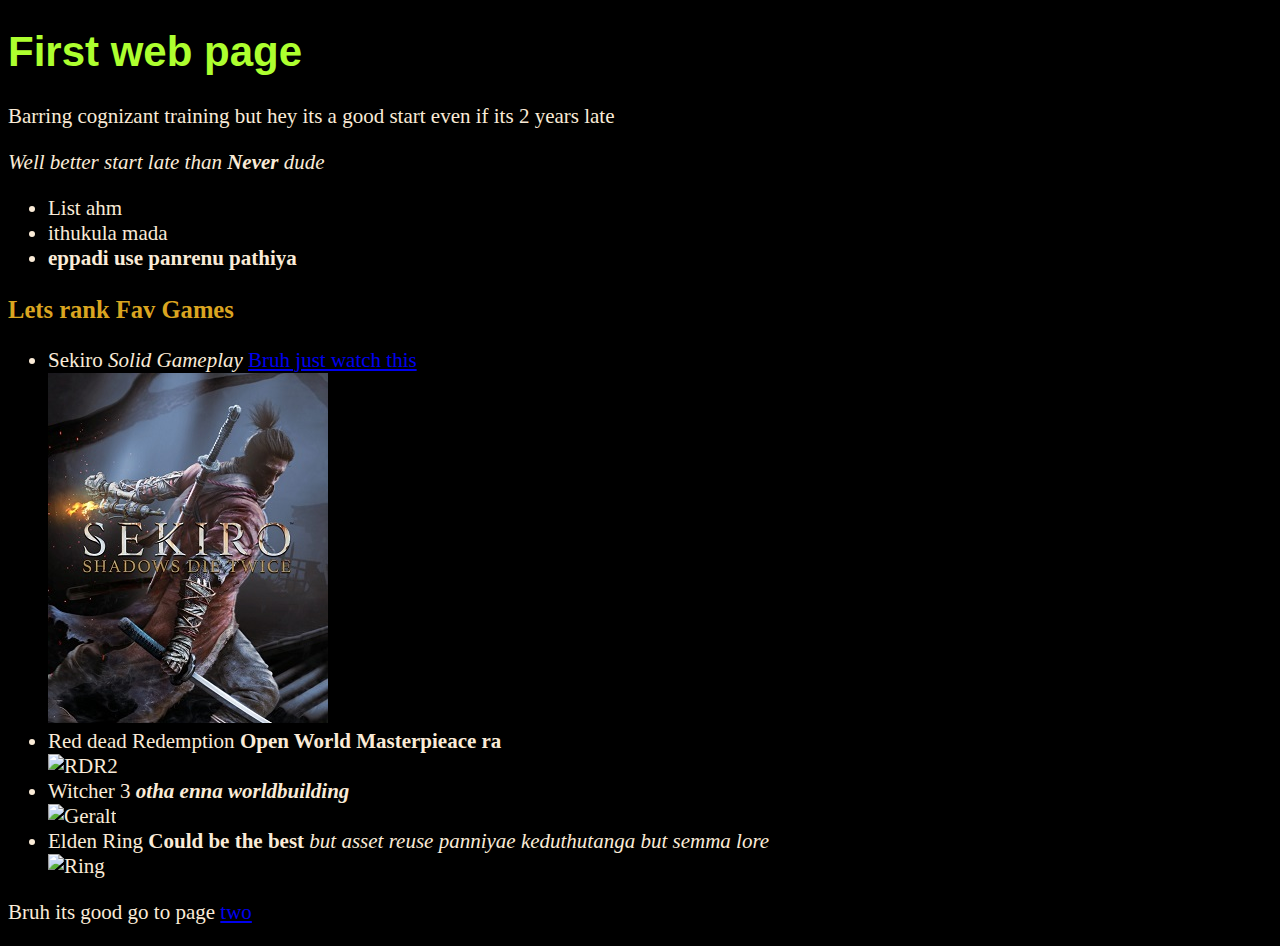
==== index.html @ dcb10bb5 "nevermind learned external css" ====
<!DOCTYPE html>
<html lang="en">
<head>
    <meta charset="UTF-8">
    <meta name="viewport" content="width=device-width, initial-scale=1.0">
    <title>First web page</title>
    <link rel="stylesheet" href="css/style.css">
</head>
<body>
    <!--Strong means bold em means itallic b and i also work but not recommed reason best practices-->
    <h1><strong>First web page</strong></h1><p> Barring cognizant training but hey its a good start even if its 2 years late</p>
    <p><em>Well better start late than <strong>Never</strong> dude</em></p>
    <ul>
        <li>List ahm</li>
        <li>ithukula mada</li>
        <li><strong>eppadi use panrenu pathiya</strong></li>
    </ul>
    <h3><strong>Lets rank Fav Games</strong></h3>
    <ul>
        <li>Sekiro <em>Solid Gameplay</em> <a href="https://youtu.be/PdiWnCGNNao">Bruh just watch this</a></li>
        <img src="./img/Sekiro_art.jpg" alt="Sekiro">
        <li>Red dead Redemption <strong>Open World Masterpieace ra </strong></li>
        <img src="https://upload.wikimedia.org/wikipedia/en/thumb/4/44/Red_Dead_Redemption_II.jpg/220px-Red_Dead_Redemption_II.jpg" alt="RDR2">
        <li>Witcher 3 <strong><em>otha enna worldbuilding</em></strong></li>
        <img src="https://upload.wikimedia.org/wikipedia/en/thumb/0/0c/Witcher_3_cover_art.jpg/220px-Witcher_3_cover_art.jpg" alt="Geralt">
        <li>Elden Ring <strong>Could be the best</strong><em> but asset reuse panniyae keduthutanga but semma lore</em></li>
        <img src="https://upload.wikimedia.org/wikipedia/en/thumb/b/b9/Elden_Ring_Box_art.jpg/220px-Elden_Ring_Box_art.jpg" alt="Ring">

    </ul>
    <p>Bruh its good go to page <a href="page2.html">two</a></p>
</body>
</html>
---- css/style.css ----
body{
    background-color: black;
    color: antiquewhite;
    font-size: 21px;
}
h1{
    color: greenyellow;
    font-family: 'Franklin Gothic Medium', 'Arial Narrow', Arial, sans-serif;
}
h2{
    color: goldenrod;
}
h3{
    color: goldenrod;
}
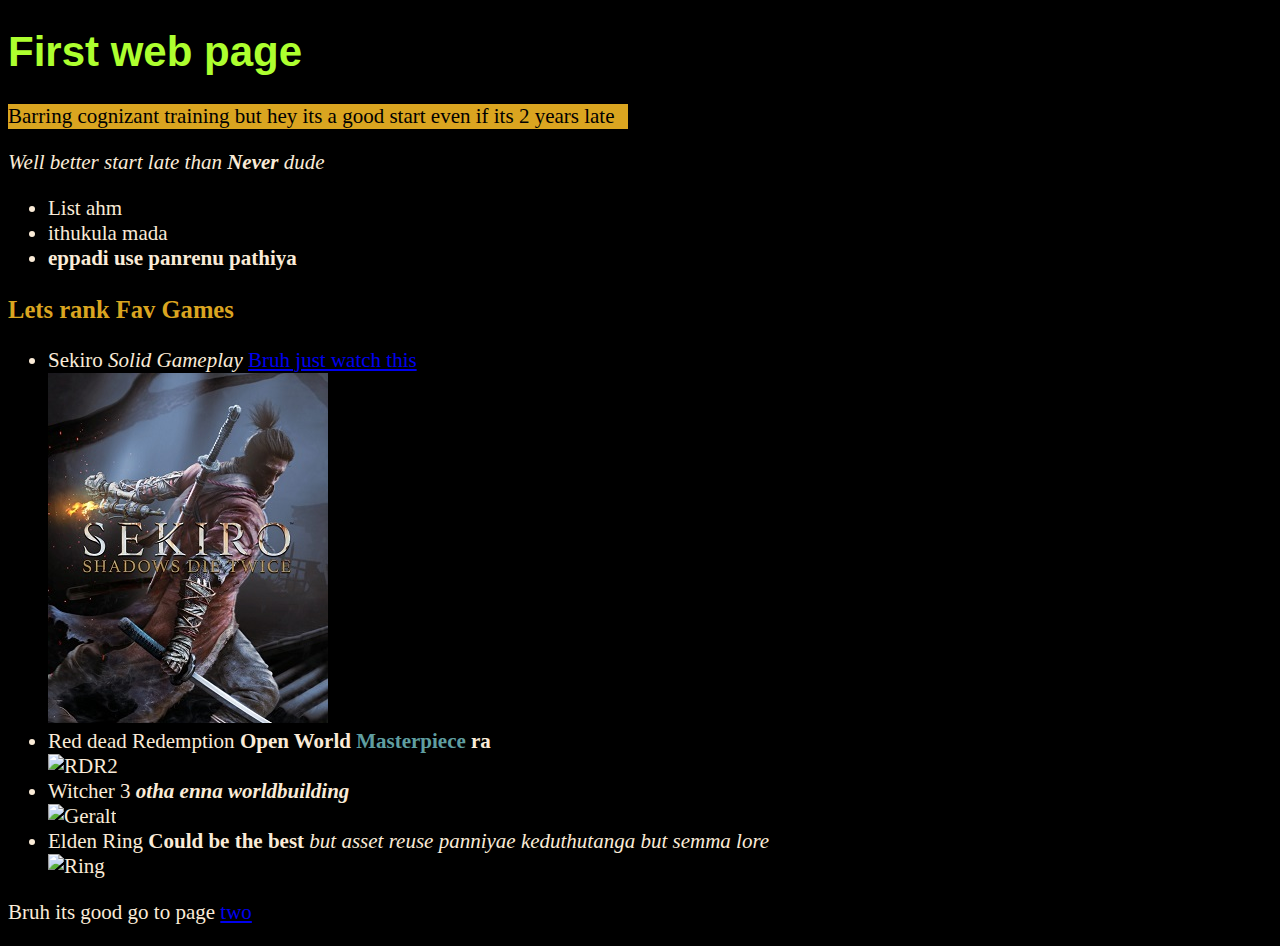
==== commit 907881c1: "div&span" ====
--- a/index.html
+++ b/index.html
@@ -8,7 +8,8 @@
 </head>
 <body>
     <!--Strong means bold em means itallic b and i also work but not recommed reason best practices-->
-    <h1><strong>First web page</strong></h1><p> Barring cognizant training but hey its a good start even if its 2 years late</p>
+    <h1><strong>First web page</strong></h1>
+    <div><p> Barring cognizant training but hey its a good start even if its 2 years late</p></div>
     <p><em>Well better start late than <strong>Never</strong> dude</em></p>
     <ul>
         <li>List ahm</li>
@@ -19,7 +20,7 @@
     <ul>
         <li>Sekiro <em>Solid Gameplay</em> <a href="https://youtu.be/PdiWnCGNNao">Bruh just watch this</a></li>
         <img src="./img/Sekiro_art.jpg" alt="Sekiro">
-        <li>Red dead Redemption <strong>Open World Masterpieace ra </strong></li>
+        <li>Red dead Redemption <strong>Open World <span> Masterpiece</span> ra </strong></li>
         <img src="https://upload.wikimedia.org/wikipedia/en/thumb/4/44/Red_Dead_Redemption_II.jpg/220px-Red_Dead_Redemption_II.jpg" alt="RDR2">
         <li>Witcher 3 <strong><em>otha enna worldbuilding</em></strong></li>
         <img src="https://upload.wikimedia.org/wikipedia/en/thumb/0/0c/Witcher_3_cover_art.jpg/220px-Witcher_3_cover_art.jpg" alt="Geralt">
--- a/css/style.css
+++ b/css/style.css
@@ -12,4 +12,12 @@
 }
 h3{
     color: goldenrod;
+}
+div{
+    background-color: goldenrod;
+    width: 620px;
+    color: black;
+}
+span{
+    color: cadetblue;
 }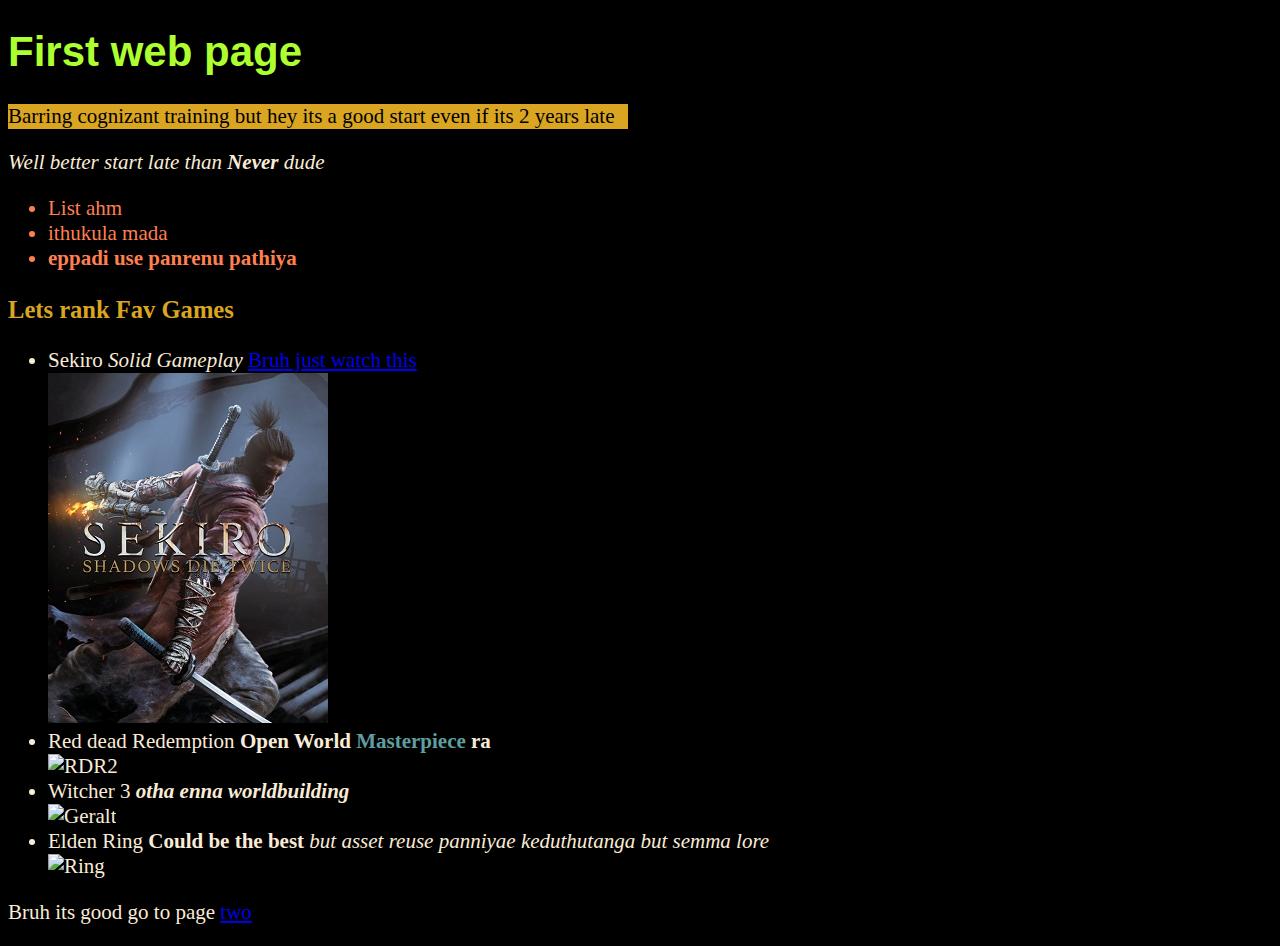
==== commit 111711a6: "classes and kinda ids" ====
--- a/index.html
+++ b/index.html
@@ -9,13 +9,13 @@
 <body>
     <!--Strong means bold em means itallic b and i also work but not recommed reason best practices-->
     <h1><strong>First web page</strong></h1>
-    <div><p> Barring cognizant training but hey its a good start even if its 2 years late</p></div>
+    <div class="page-1"><p> Barring cognizant training but hey its a good start even if its 2 years late</p></div>
     <p><em>Well better start late than <strong>Never</strong> dude</em></p>
-    <ul>
+    <span class="firstlist"><ul>
         <li>List ahm</li>
         <li>ithukula mada</li>
         <li><strong>eppadi use panrenu pathiya</strong></li>
-    </ul>
+    </ul></span>
     <h3><strong>Lets rank Fav Games</strong></h3>
     <ul>
         <li>Sekiro <em>Solid Gameplay</em> <a href="https://youtu.be/PdiWnCGNNao">Bruh just watch this</a></li>
--- a/css/style.css
+++ b/css/style.css
@@ -13,11 +13,20 @@
 h3{
     color: goldenrod;
 }
-div{
+.page-1{
     background-color: goldenrod;
     width: 620px;
     color: black;
 }
+.page-2{
+    background-color: chocolate;
+    color: black;
+    width: 300px;
+
+}
 span{
     color: cadetblue;
+}
+.firstlist{
+    color: coral;
 }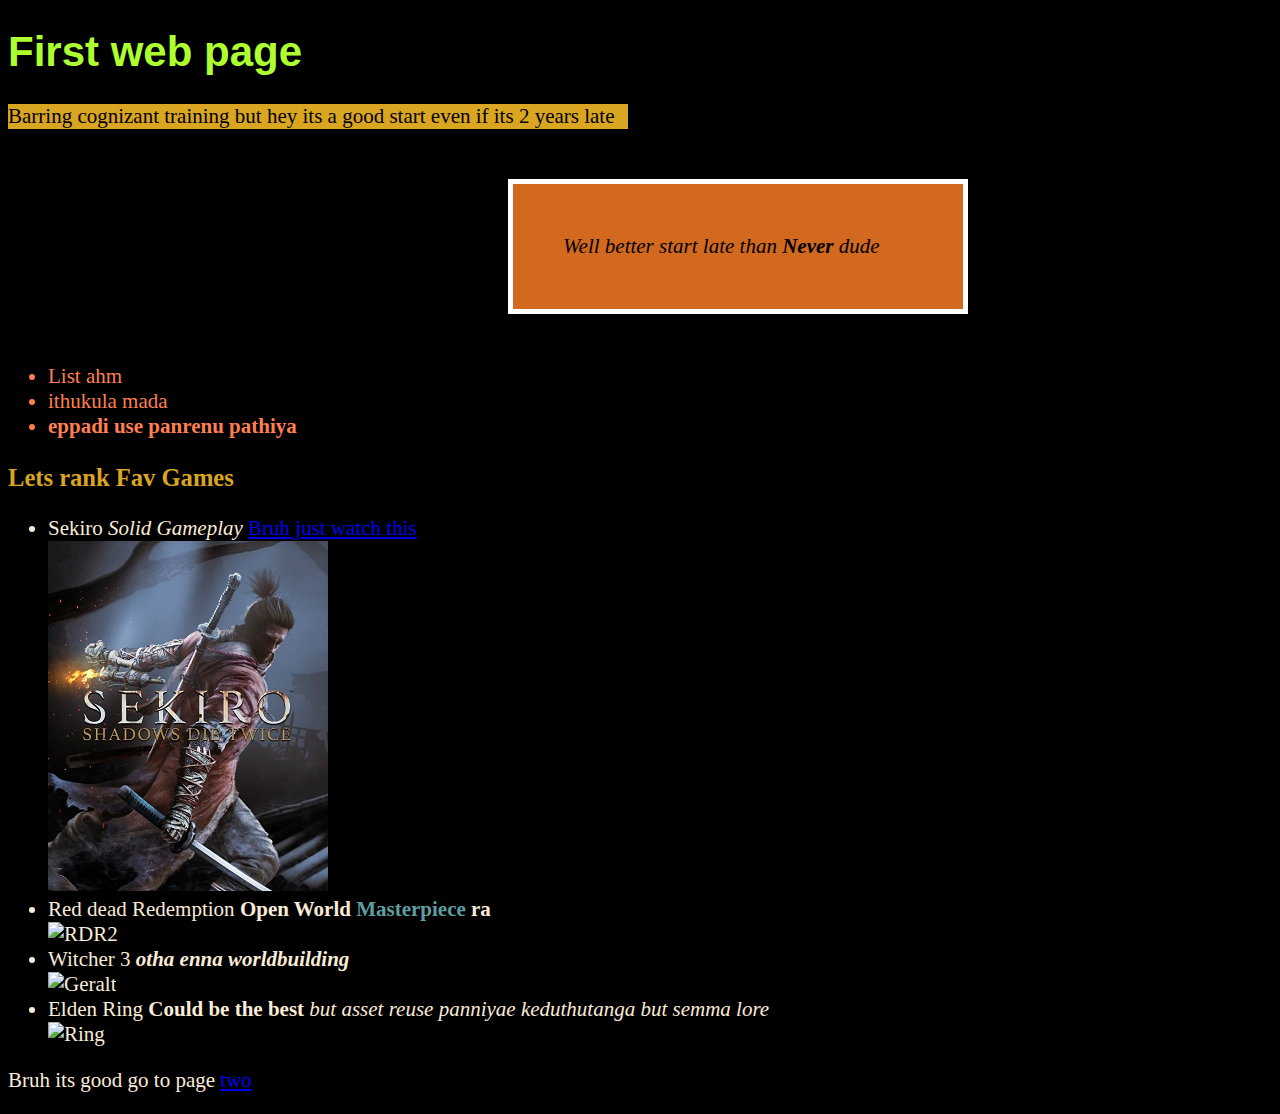
==== commit f13aaf4b: "box model" ====
--- a/index.html
+++ b/index.html
@@ -10,7 +10,7 @@
     <!--Strong means bold em means itallic b and i also work but not recommed reason best practices-->
     <h1><strong>First web page</strong></h1>
     <div class="page-1"><p> Barring cognizant training but hey its a good start even if its 2 years late</p></div>
-    <p><em>Well better start late than <strong>Never</strong> dude</em></p>
+    <p class="box"><em>Well better start late than <strong>Never</strong> dude</em></p>
     <span class="firstlist"><ul>
         <li>List ahm</li>
         <li>ithukula mada</li>
--- a/css/style.css
+++ b/css/style.css
@@ -29,4 +29,15 @@
 }
 .firstlist{
     color: coral;
+   
+}
+.box{
+    background-color: chocolate;
+    color: black;
+    width: 350px;
+    margin-top: 50px;
+    margin-left: 500px;
+    margin-bottom: 50px;
+    padding: 50px;
+    border: 5px solid white;
 }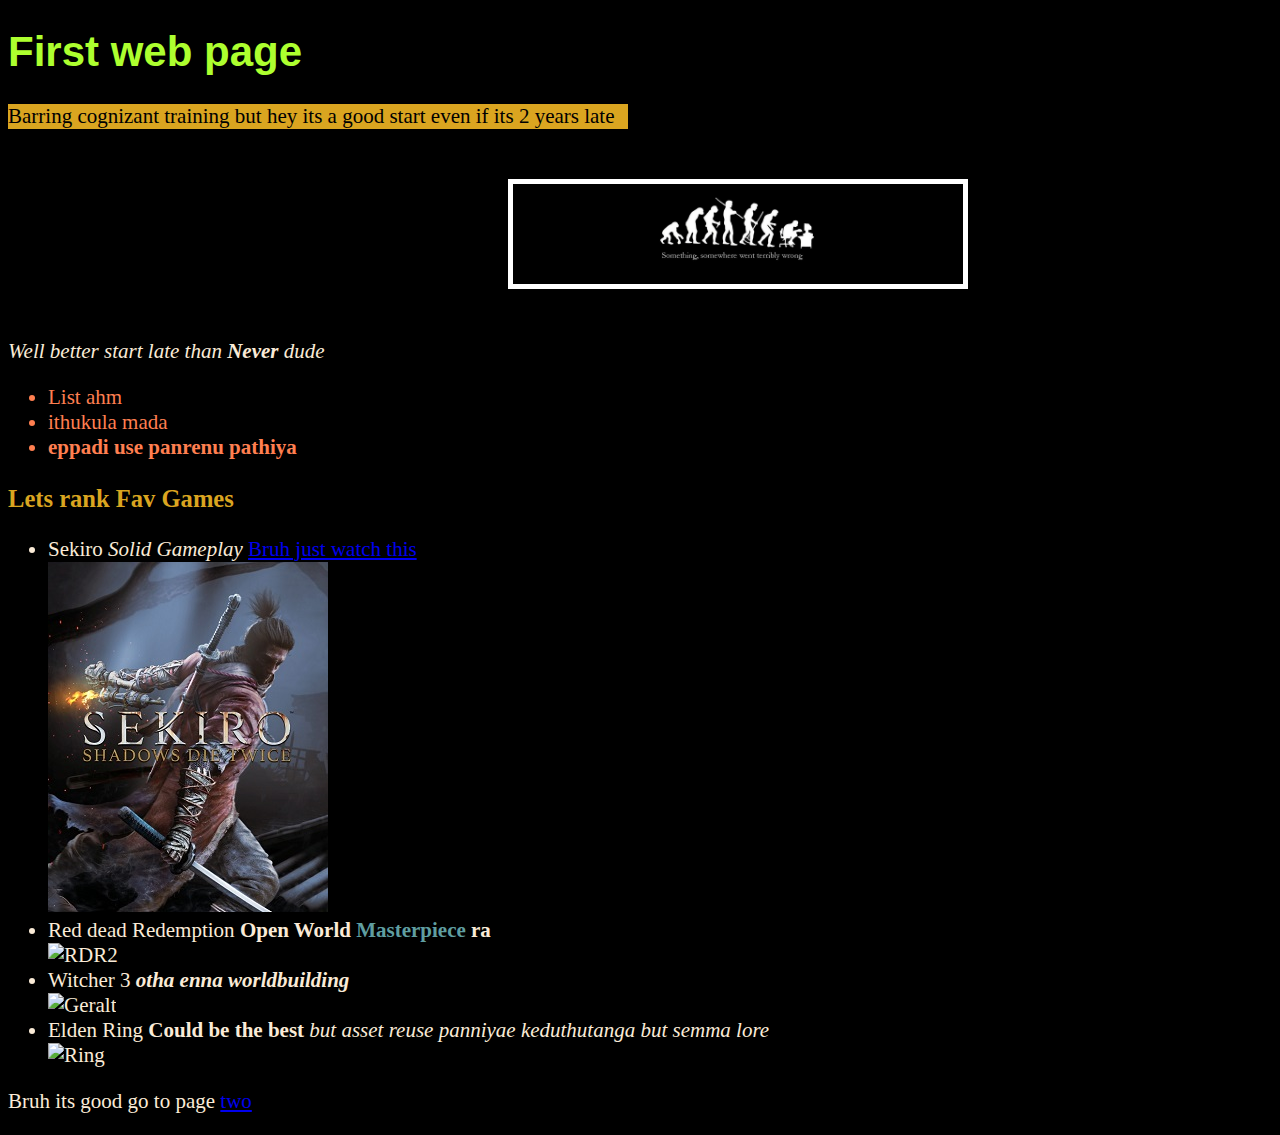
==== commit 629b38f1: "background img" ====
--- a/index.html
+++ b/index.html
@@ -10,7 +10,8 @@
     <!--Strong means bold em means itallic b and i also work but not recommed reason best practices-->
     <h1><strong>First web page</strong></h1>
     <div class="page-1"><p> Barring cognizant training but hey its a good start even if its 2 years late</p></div>
-    <p class="box"><em>Well better start late than <strong>Never</strong> dude</em></p>
+    <p class="box"></p>
+    <p><em>Well better start late than <strong>Never</strong> dude</em></p>
     <span class="firstlist"><ul>
         <li>List ahm</li>
         <li>ithukula mada</li>
--- a/css/style.css
+++ b/css/style.css
@@ -32,12 +32,15 @@
    
 }
 .box{
-    background-color: chocolate;
-    color: black;
+    background-color: darkolivegreen;
+    background-image: url(../img/background.jpg);
+    color: antiquewhite;
     width: 350px;
     margin-top: 50px;
     margin-left: 500px;
     margin-bottom: 50px;
     padding: 50px;
     border: 5px solid white;
+    background-position: center;
+    background-size: cover;
 }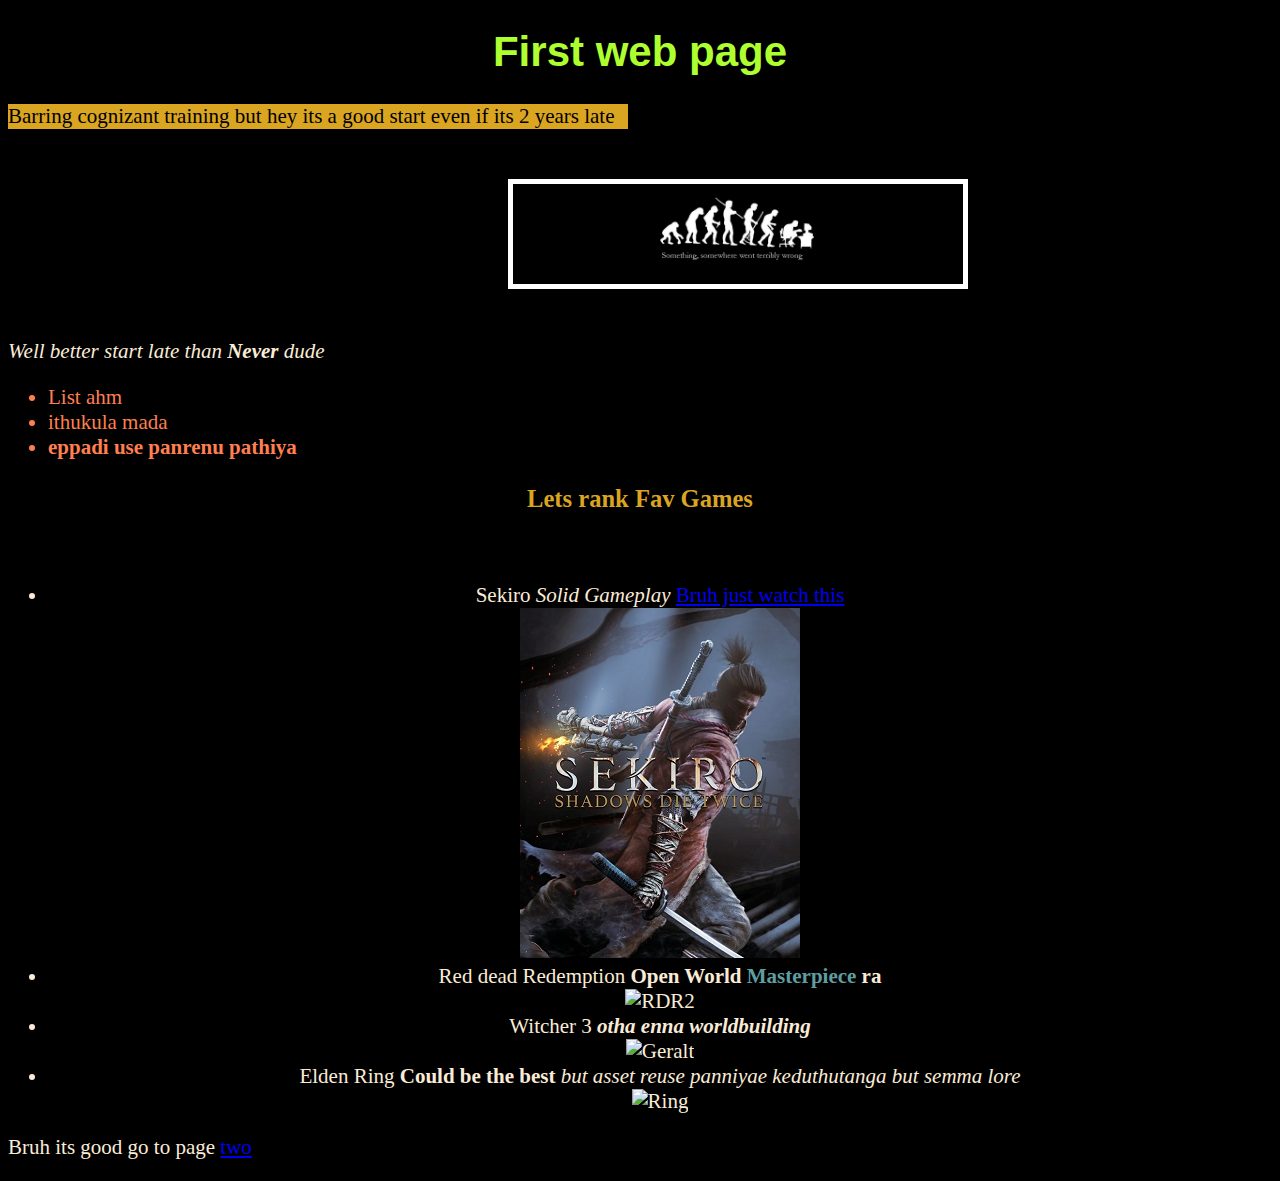
==== commit 90c1e52c: "lasy day innaiku" ====
--- a/index.html
+++ b/index.html
@@ -18,7 +18,7 @@
         <li><strong>eppadi use panrenu pathiya</strong></li>
     </ul></span>
     <h3><strong>Lets rank Fav Games</strong></h3>
-    <ul>
+    <span class="list1"><ul>
         <li>Sekiro <em>Solid Gameplay</em> <a href="https://youtu.be/PdiWnCGNNao">Bruh just watch this</a></li>
         <img src="./img/Sekiro_art.jpg" alt="Sekiro">
         <li>Red dead Redemption <strong>Open World <span> Masterpiece</span> ra </strong></li>
@@ -28,7 +28,7 @@
         <li>Elden Ring <strong>Could be the best</strong><em> but asset reuse panniyae keduthutanga but semma lore</em></li>
         <img src="https://upload.wikimedia.org/wikipedia/en/thumb/b/b9/Elden_Ring_Box_art.jpg/220px-Elden_Ring_Box_art.jpg" alt="Ring">
 
-    </ul>
+    </ul></span>
     <p>Bruh its good go to page <a href="page2.html">two</a></p>
 </body>
 </html>--- a/css/style.css
+++ b/css/style.css
@@ -5,13 +5,18 @@
 }
 h1{
     color: greenyellow;
-    font-family: 'Franklin Gothic Medium', 'Arial Narrow', Arial, sans-serif;
+    font-family: papyrus, sans-serif;
+    text-align: center;
 }
 h2{
+    font-family: papyrus, sans-serif;
     color: goldenrod;
+    text-align: center;
 }
 h3{
     color: goldenrod;
+    font-family: cursive;
+    text-align: center;
 }
 .page-1{
     background-color: goldenrod;
@@ -43,4 +48,22 @@
     border: 5px solid white;
     background-position: center;
     background-size: cover;
+}
+.box2{
+    background-color: darkolivegreen;
+    background-image: url(../img/avatar.jpeg);
+    color: antiquewhite;
+    width: 350px;
+    margin-top: 50px;
+    margin-left: 500px;
+    margin-bottom: 50px;
+    padding: 50px;
+    border: 5px solid white;
+    background-position: center;
+    background-size: cover;
+}
+.list1{
+    text-align: center;
+    color: antiquewhite;
+    margin-left: 50px;
 }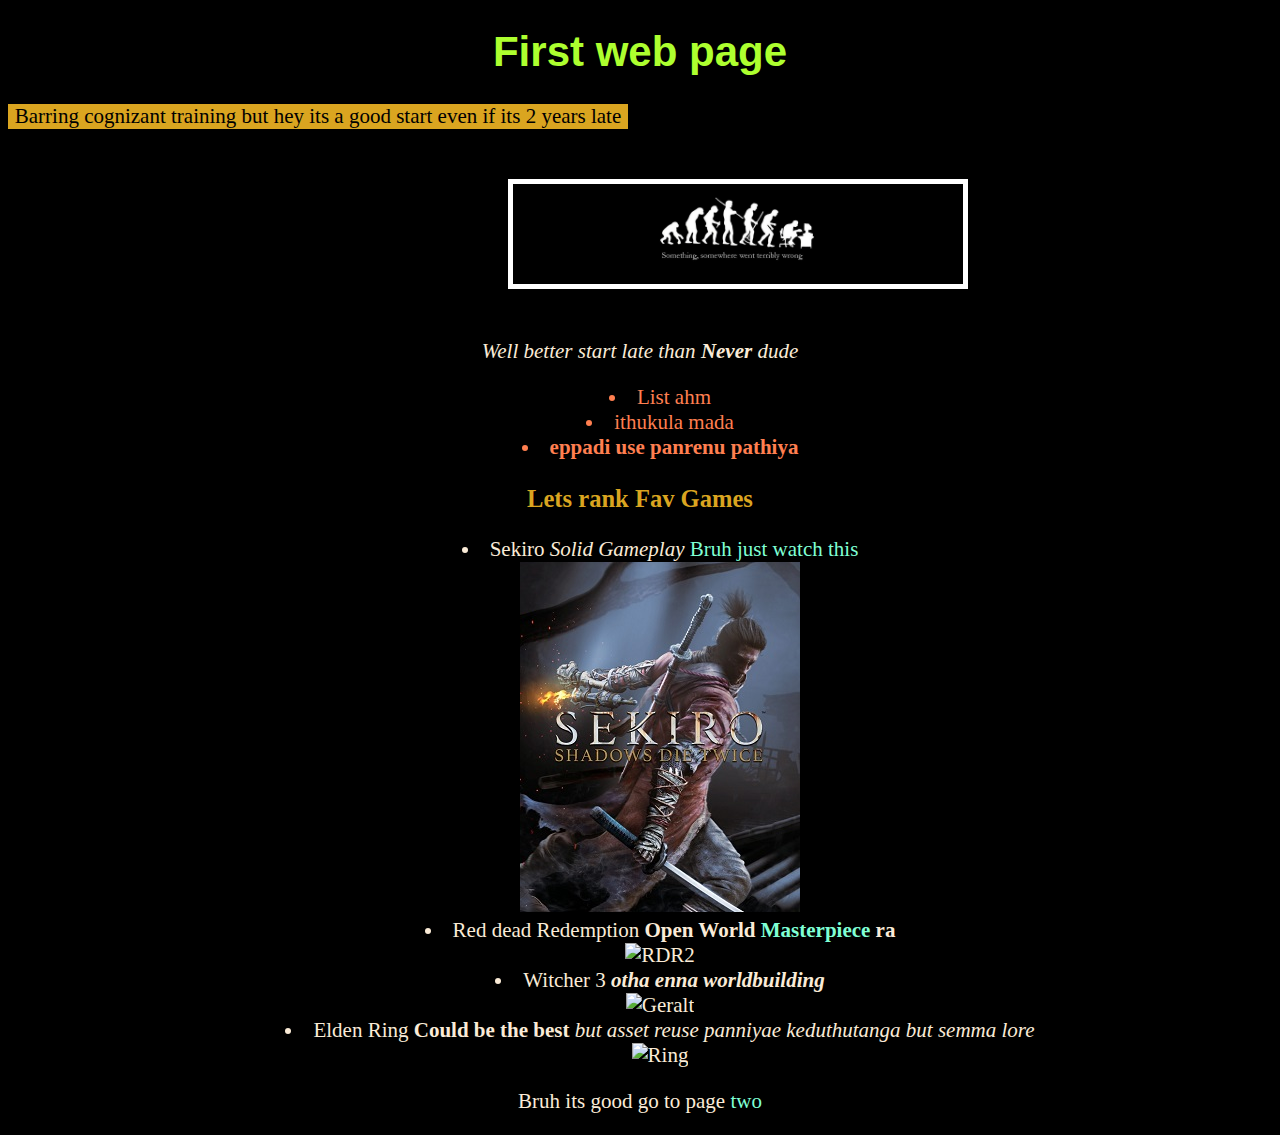
==== commit 398e3977: "long time no see and how to centre a div ra" ====
--- a/index.html
+++ b/index.html
@@ -21,7 +21,7 @@
     <span class="list1"><ul>
         <li>Sekiro <em>Solid Gameplay</em> <a href="https://youtu.be/PdiWnCGNNao">Bruh just watch this</a></li>
         <img src="./img/Sekiro_art.jpg" alt="Sekiro">
-        <li>Red dead Redemption <strong>Open World <span> Masterpiece</span> ra </strong></li>
+        <li>Red dead Redemption <strong>Open World <a href="https://youtu.be/HnVWyCp5Jd4"> Masterpiece</a> ra </strong></li>
         <img src="https://upload.wikimedia.org/wikipedia/en/thumb/4/44/Red_Dead_Redemption_II.jpg/220px-Red_Dead_Redemption_II.jpg" alt="RDR2">
         <li>Witcher 3 <strong><em>otha enna worldbuilding</em></strong></li>
         <img src="https://upload.wikimedia.org/wikipedia/en/thumb/0/0c/Witcher_3_cover_art.jpg/220px-Witcher_3_cover_art.jpg" alt="Geralt">
--- a/css/style.css
+++ b/css/style.css
@@ -2,6 +2,7 @@
     background-color: black;
     color: antiquewhite;
     font-size: 21px;
+    text-align: center;
 }
 h1{
     color: greenyellow;
@@ -22,11 +23,13 @@
     background-color: goldenrod;
     width: 620px;
     color: black;
+    text-align: center;
 }
 .page-2{
     background-color: chocolate;
     color: black;
     width: 300px;
+    text-align: center;
 
 }
 span{
@@ -65,5 +68,24 @@
 .list1{
     text-align: center;
     color: antiquewhite;
-    margin-left: 50px;
+}
+a{
+    text-decoration: none;
+}
+a:link{
+    color: aquamarine;
+}
+
+a:visited{
+    color: red;
+}
+a:hover,
+a:focus{
+    color: yellow;
+}
+a:active{
+    color: yellowgreen;
+}
+ul{
+    list-style-position: inside;
 }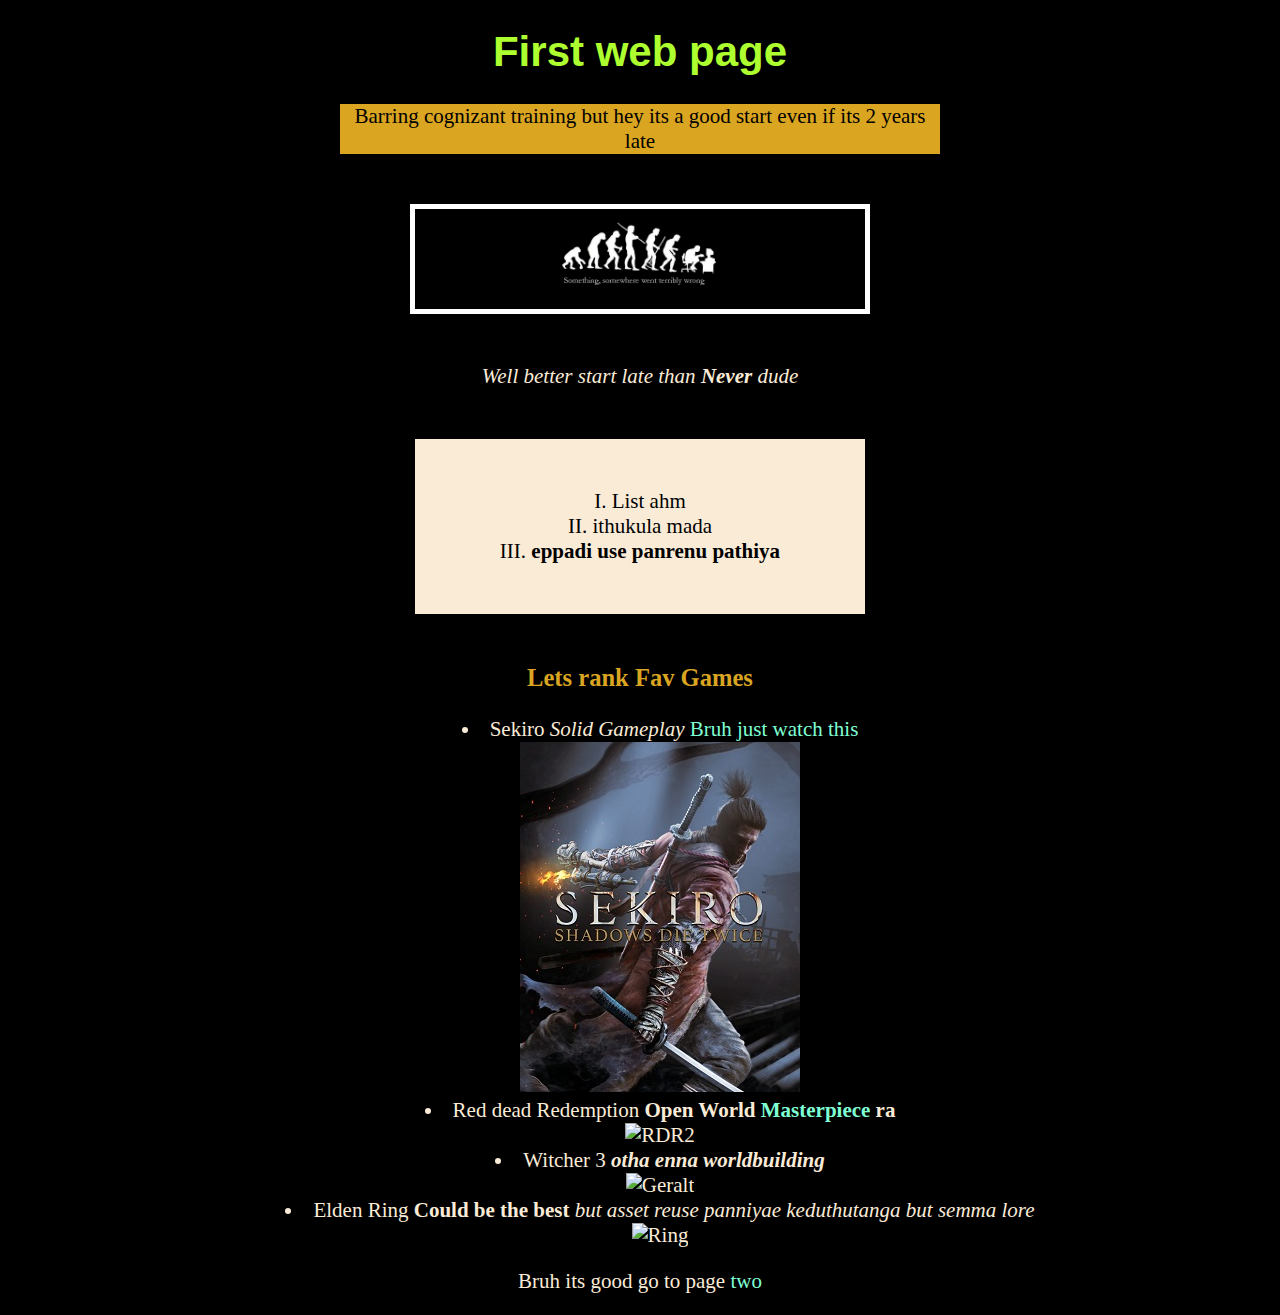
==== commit fcb9e5a0: "i know how bitch" ====
--- a/index.html
+++ b/index.html
@@ -10,13 +10,13 @@
     <!--Strong means bold em means itallic b and i also work but not recommed reason best practices-->
     <h1><strong>First web page</strong></h1>
     <div class="page-1"><p> Barring cognizant training but hey its a good start even if its 2 years late</p></div>
-    <p class="box"></p>
+    <div class="box"></div>
     <p><em>Well better start late than <strong>Never</strong> dude</em></p>
-    <span class="firstlist"><ul>
+    <span class="firstlist"><ol>
         <li>List ahm</li>
         <li>ithukula mada</li>
         <li><strong>eppadi use panrenu pathiya</strong></li>
-    </ul></span>
+    </ol></span>
     <h3><strong>Lets rank Fav Games</strong></h3>
     <span class="list1"><ul>
         <li>Sekiro <em>Solid Gameplay</em> <a href="https://youtu.be/PdiWnCGNNao">Bruh just watch this</a></li>
--- a/css/style.css
+++ b/css/style.css
@@ -21,15 +21,19 @@
 }
 .page-1{
     background-color: goldenrod;
-    width: 620px;
+    width: 0 auto;
+    max-width: 600px;
     color: black;
     text-align: center;
+    margin : 0 auto;
 }
 .page-2{
     background-color: chocolate;
     color: black;
-    width: 300px;
+    width: 0 auto;
+    max-width: 300px;
     text-align: center;
+    margin : 0 auto;
 
 }
 span{
@@ -44,9 +48,7 @@
     background-image: url(../img/background.jpg);
     color: antiquewhite;
     width: 350px;
-    margin-top: 50px;
-    margin-left: 500px;
-    margin-bottom: 50px;
+    margin: 50px auto;
     padding: 50px;
     border: 5px solid white;
     background-position: center;
@@ -57,9 +59,7 @@
     background-image: url(../img/avatar.jpeg);
     color: antiquewhite;
     width: 350px;
-    margin-top: 50px;
-    margin-left: 500px;
-    margin-bottom: 50px;
+    margin: 50px auto;
     padding: 50px;
     border: 5px solid white;
     background-position: center;
@@ -88,4 +88,15 @@
 }
 ul{
     list-style-position: inside;
+
+}
+ol{
+    list-style-type: upper-roman;
+    list-style-position: inside;
+    background-color: antiquewhite;
+    padding: 50px;
+    margin: 50px auto;
+    width: 0 auto;
+    max-width: 350px;
+    color: black;
 }